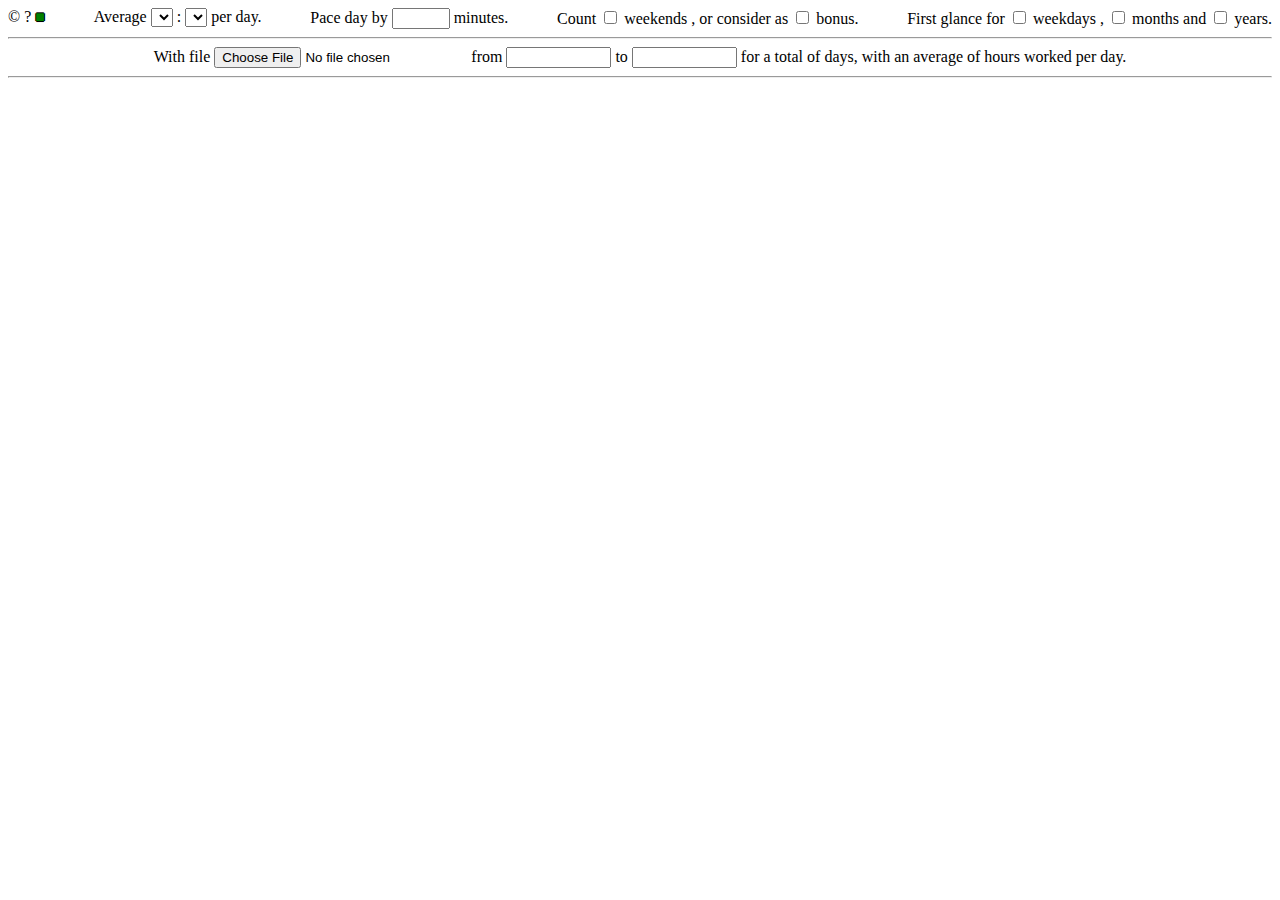
==== index.html @ ded24dfb "Better recap display" ====
<?xml version="1.0" encoding="UTF-8"?>
<!DOCTYPE html>
<html>
  <head>
    <title>Org-clock stat</title>

    <meta charset="UTF-8"/>
    <meta name="description" content="Visualize Org-mode clocked working time"/>
    <meta name="keywords" content="Org-mode,clock,statistics"/>
    <meta name="author" content="Grégoire Scano"/>

    <link rel="stylesheet" href="index.css"/>

    <!-- local install -->
    <script src="./d3.js"></script>
    <script src="./moment.js"></script>
    <script src="./pikaday.js"></script>
    <link rel="stylesheet" href="./pikaday.css"/>
    <!-- local install -->

    <!-- remote install -->
    <!-- <script src="https://d3js.org/d3.v5.js"></script> -->
    <!-- <script src="https://cdnjs.cloudflare.com/ajax/libs/moment.js/2.24.0/moment-with-locales.js"></script> -->
    <!-- <script src="https://cdn.jsdelivr.net/npm/pikaday/pikaday.js"></script> -->
    <!-- <link rel="stylesheet" href="https://cdn.jsdelivr.net/npm/pikaday/css/pikaday.css"/> -->
    <!-- remote install -->

    <script src="./index.js"></script>
    <script src="./lib.js"></script>
    <script src="./data.js"></script>

  </head>

  <body>

    <div id="help-container" class="modal-container" visibility="false">
      <div id="help-content"></div>
    </div>

    <div id="license-container" class="modal-container" visibility="false">
      <div id="license-content"></div>
    </div>

    <div id="content">
      <div id="config">

	<span id="misc">
	  <a id="license" href="./license.html" target="_blank">©</a>
	  <a id="help" href="./help.html" target="_blank">?</a>
	  <span id="color">■</span><input type="text" id="color-picker" visibility="none"/>
	</span>

	<span>
	  Average
	  <select id="average-hours"></select>
	  :
	  <select id="average-minutes"></select>
	  per day.
	</span>

	<span>
	  <span for="pace">Pace day by</span>
	  <input type="number" id="day-pace" min="1" max="120" maxlength="3"/>
	  minutes.
	</span>

	<span>
	  Count
	  <input type="checkbox" id="display-weekends"/>
	  <label for="display-weekends">weekends</label>
	  , or consider as
	  <input type="checkbox" id="weekends-as-bonus"/>
	  <label for="weekends-as-bonus">bonus.</label>
	</span>

	<span>
	  <span id="first-glance">First glance</span>
	  for
	  <input type="checkbox" id="first-glance-weekdays"/>
	  <label for="first-glance-weekdays">weekdays</label>
	  ,
	  <input type="checkbox" id="first-glance-months"/>
	  <label for="first-glance-months">months</label>
	  and
	  <input type="checkbox" id="first-glance-years"/>
	  <label for="first-glance-years">years.</label>
	</span>

      </div>

      <hr/>

      <div id="select">
	<label for="file-input">With file</label>
	<input type="file" id="file-input"/>

	<label for="starting-date">from</label>
	<input type="text" id="starting-date" size="10"/>

	<label for="ending-date">to</label>
	<input type="text" id="ending-date" size="10"/>

	for a total of
	<span id="days"></span>
	days, with an average of
	<span id="hours"></span>
	hours worked per day.
      </div>

      <hr/>

      <div id="day"></div>

      <div id="headlines">
	<ul id="tags"></ul>
	<ul id="browser"></ul>
      </div>

      <div id="calendar"></div>

    </div>

  </body>
</html>
---- index.css ----
body[visibility=soft]
{
    overflow: hidden;
}

.modal-container[visibility=false]
{
    display: none;
}

.modal-container[visibility=true]
{
    display:block;
}

#help-container
{
    z-index: 1;

    left: 0;
    top: 0;
}

#license-container
{
    z-index: 1;

    position: fixed;
    left: 0;
    top: 0;

    padding-top: 120px;
    width: 100%;
    height: 100%;

    background-color: rgba(0,0,0,0.5);
}

#license-content
{
    text-align: center;
    overflow: auto;

    background-color: white;

    margin: auto;

    height: 80%;
    width: 60%;
}

#content[visibility=hidden]
{
    visibility: hidden;
}

#config
{
    display: flex;
    justify-content: space-between;
}

#config #misc a
{
    text-decoration: none;
    cursor: default;
}

#config #misc #color
{
    text-shadow: -1px 0 black, 0 1px black, 1px 0 black, 0 -1px black;
    cursor: default;
}

#config #misc input[visibility=none]
{
    display: none;
}

#pace
{
    cursor: text;
}

#config #day-pace
{
    width: 50px;
}

#config #first-glance
{
    cursor: default;
}

#select
{
    text-align:center;
}

#day
{
    text-align: center;
}

#headlines
{
    float:left;
}

#tags li
{
    display: inline;
    padding: 5px;
    border-radius: 25px;
    cursor: pointer;
}

#tags li[toggled=false]
{
    color: black;
    background-color: #eeeeee;
}

#tags li[toggled=true]
{
    color: white;
    background-color: black;
}

ul.tags
{
    display: inline;
}

ul.tags li
{
    display: inline;
    border-radius: 25px;
    padding: 5px;
}

#tags ul.tag li
{
    cursor: pointer;
}

#browser
{
    width: 50%;
}

#browser li
{
    list-style-type: none;
    margin-bottom: 12px;
}

.task
{
    cursor: pointer;
}

.task[is-habit=true]
{
    text-decoration: underline;
}

.task[is-selected=true]
{
    font-weight: bold;
}

.task[is-selected=false]
{
    font-weight: normal;
}

.total
{
    text-align: right;
}

#calendar
{
    float:right;
}

.calendar-year
{
    font-weight: bold;
    text-anchor: end;
}
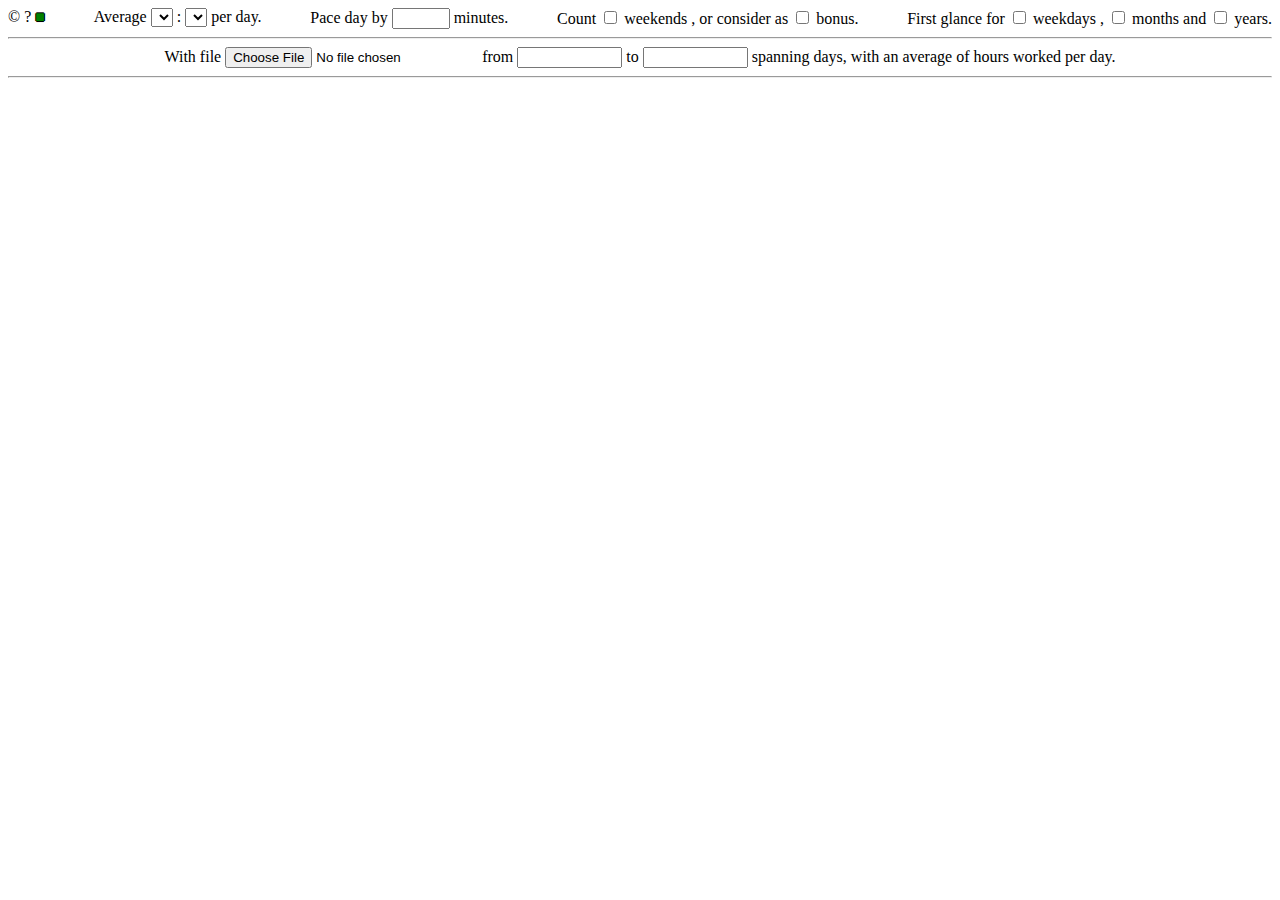
==== commit a3c3a99e: "Correct headlines tag display" ====
--- a/index.html
+++ b/index.html
@@ -47,7 +47,7 @@
 	<span id="misc">
 	  <a id="license" href="./license.html" target="_blank">©</a>
 	  <a id="help" href="./help.html" target="_blank">?</a>
-	  <span id="color">■</span><input type="text" id="color-picker" visibility="none"/>
+	  <span id="color">■</span><input type="text" id="color-picker" visibility="none" title="Type in any HTML supported color name."/>
 	</span>
 
 	<span>
@@ -100,7 +100,7 @@
 	<label for="ending-date">to</label>
 	<input type="text" id="ending-date" size="10"/>
 
-	for a total of
+	spanning
 	<span id="days"></span>
 	days, with an average of
 	<span id="hours"></span>
@@ -112,8 +112,8 @@
       <div id="day"></div>
 
       <div id="headlines">
-	<ul id="tags"></ul>
-	<ul id="browser"></ul>
+	<svg id="tags"></svg>
+	<svg id="browser"></svg>
       </div>
 
       <div id="calendar"></div>
--- a/index.css
+++ b/index.css
@@ -94,7 +94,7 @@
 
 #select
 {
-    text-align:center;
+    text-align: center;
 }
 
 #day
@@ -104,73 +104,27 @@
 
 #headlines
 {
-    float:left;
+    float: left;
+    width: 40%;
 }
 
-#tags li
-{
-    display: inline;
-    padding: 5px;
-    border-radius: 25px;
-    cursor: pointer;
-}
-
-#tags li[toggled=false]
-{
-    color: black;
-    background-color: #eeeeee;
-}
-
-#tags li[toggled=true]
-{
-    color: white;
-    background-color: black;
-}
-
-ul.tags
-{
-    display: inline;
-}
-
-ul.tags li
-{
-    display: inline;
-    border-radius: 25px;
-    padding: 5px;
-}
-
-#tags ul.tag li
+#tags g,
+.headline
 {
     cursor: pointer;
 }
 
-#browser
-{
-    width: 50%;
-}
-
-#browser li
-{
-    list-style-type: none;
-    margin-bottom: 12px;
-}
-
-.task
-{
-    cursor: pointer;
-}
-
-.task[is-habit=true]
+.headline[is-habit=true]
 {
     text-decoration: underline;
 }
 
-.task[is-selected=true]
+.headline[is-selected=true]
 {
     font-weight: bold;
 }
 
-.task[is-selected=false]
+.headline[is-selected=false]
 {
     font-weight: normal;
 }
@@ -182,7 +136,8 @@
 
 #calendar
 {
-    float:right;
+    float: right;
+    width: 60%;
 }
 
 .calendar-year
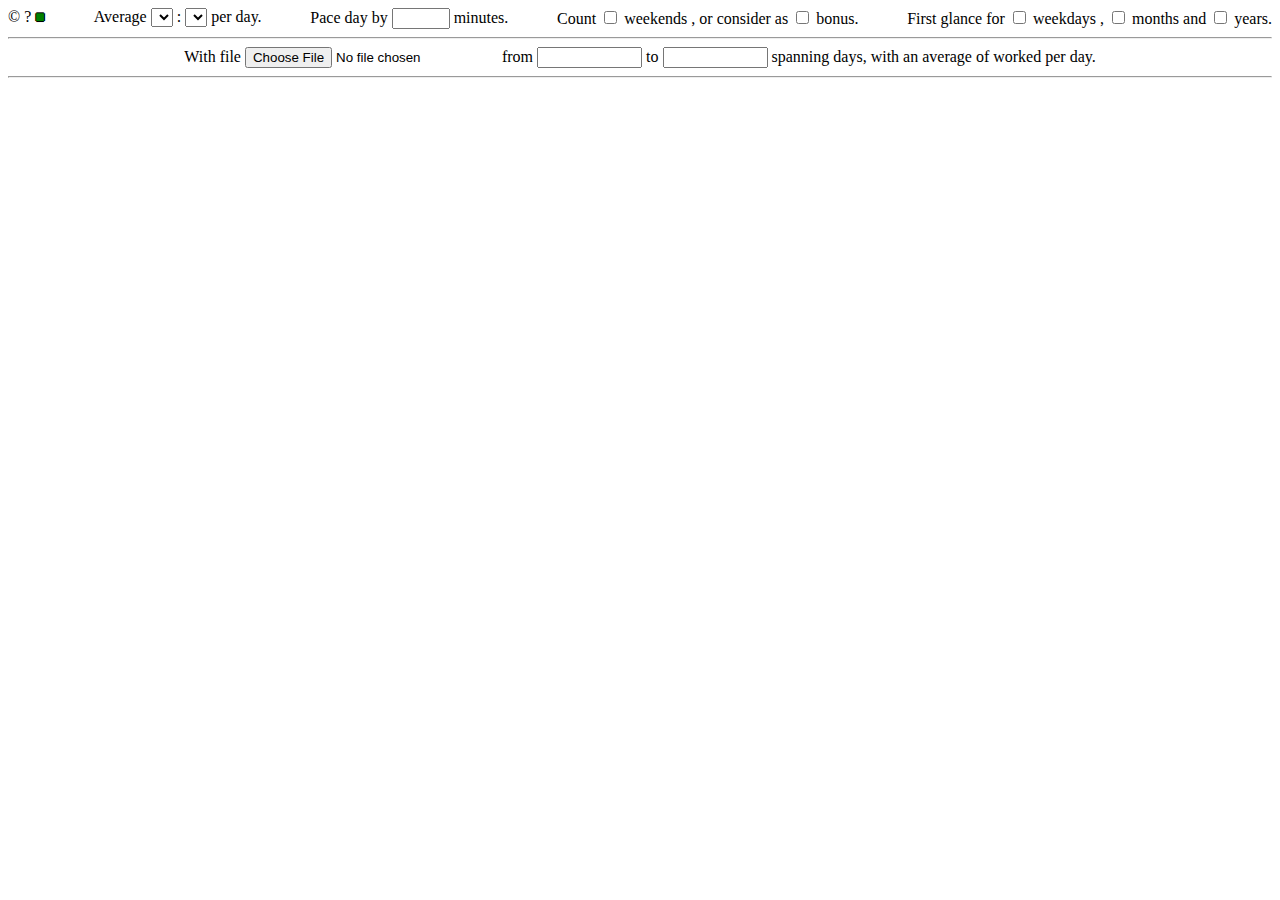
==== commit e2d689fa: "Folding headlines" ====
--- a/index.html
+++ b/index.html
@@ -104,7 +104,7 @@
 	<span id="days"></span>
 	days, with an average of
 	<span id="hours"></span>
-	hours worked per day.
+	worked per day.
       </div>
 
       <hr/>
--- a/index.css
+++ b/index.css
@@ -129,6 +129,11 @@
     font-weight: normal;
 }
 
+.folder
+{
+    cursor: pointer;
+}
+
 .total
 {
     text-align: right;
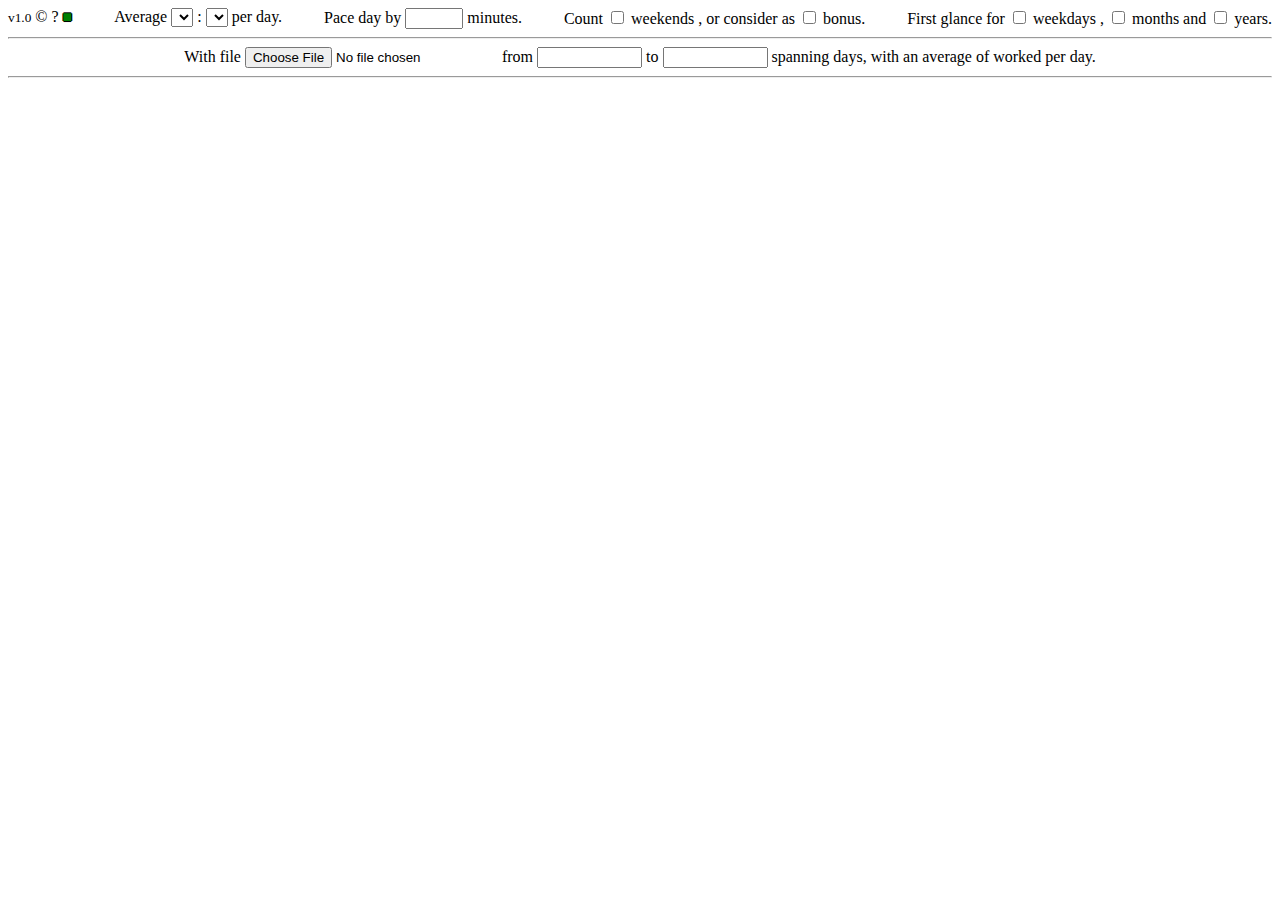
==== commit ba798fed: "Documentation" ====
--- a/index.html
+++ b/index.html
@@ -27,7 +27,10 @@
 
     <script src="./index.js"></script>
     <script src="./lib.js"></script>
+
+    <!-- for demo code only -->
     <script src="./data.js"></script>
+    <!-- for demo code only -->
 
   </head>
 
@@ -45,6 +48,7 @@
       <div id="config">
 
 	<span id="misc">
+	  <small>v1.0</small>
 	  <a id="license" href="./license.html" target="_blank">©</a>
 	  <a id="help" href="./help.html" target="_blank">?</a>
 	  <span id="color">■</span><input type="text" id="color-picker" visibility="none" title="Type in any HTML supported color name."/>
@@ -60,7 +64,7 @@
 
 	<span>
 	  <span for="pace">Pace day by</span>
-	  <input type="number" id="day-pace" min="1" max="120" maxlength="3"/>
+	    <input type="number" id="day-pace" min="1" max="120" maxlength="3"/>
 	  minutes.
 	</span>
 
--- a/index.css
+++ b/index.css
@@ -108,6 +108,11 @@
     width: 40%;
 }
 
+#headlines .folder
+{
+    cursor: pointer;
+}
+
 #tags g,
 .headline
 {
@@ -129,11 +134,6 @@
     font-weight: normal;
 }
 
-.folder
-{
-    cursor: pointer;
-}
-
 .total
 {
     text-align: right;
@@ -147,6 +147,5 @@
 
 .calendar-year
 {
-    font-weight: bold;
     text-anchor: end;
 }